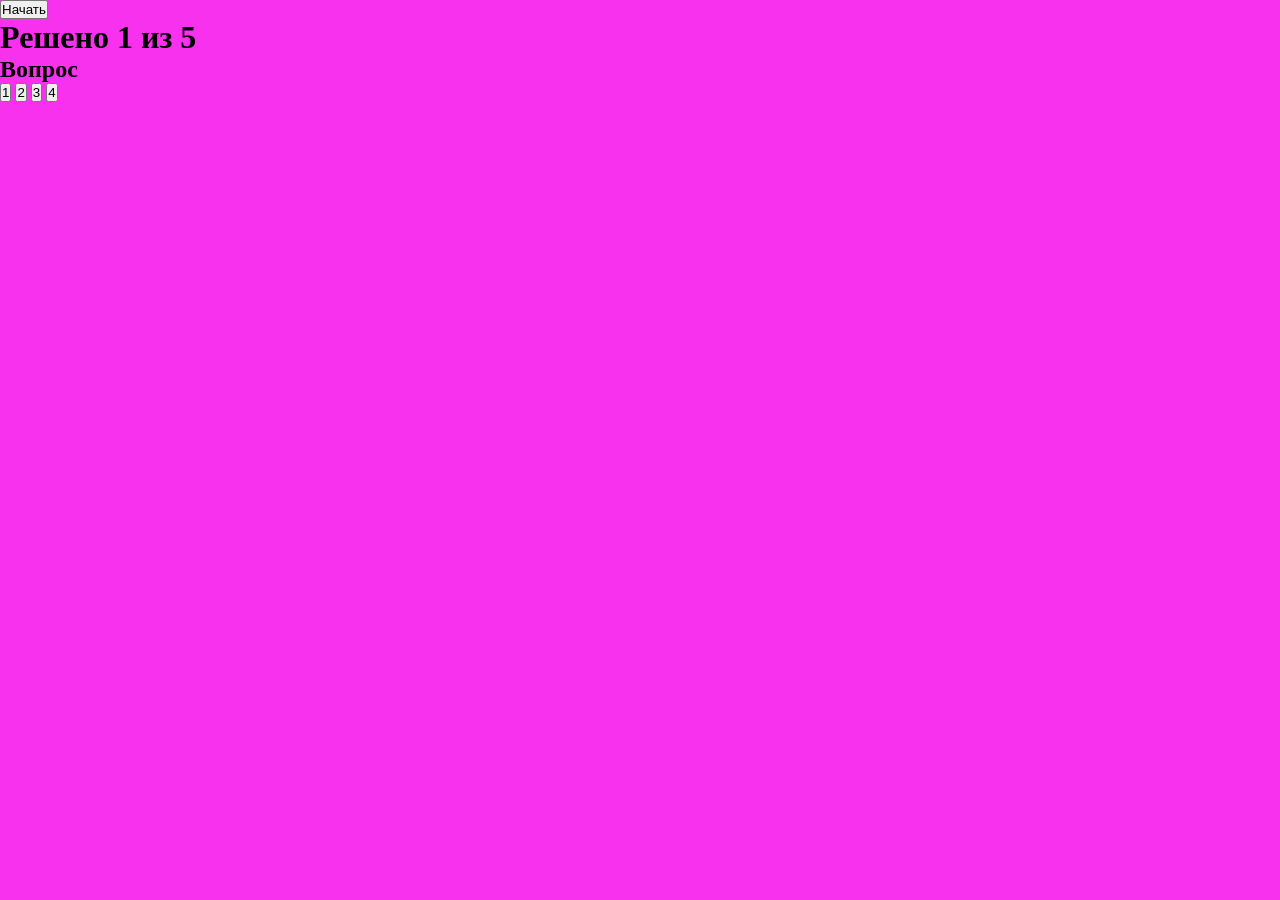
==== index.html @ 8767319d "m4u2" ====
<!DOCTYPE html>
<html lang="en">
<head>
    <meta charset="UTF-8">
    <meta name="viewport" content="width=device-width, initial-scale=1.0">
    <link rel="stylesheet" href="./style.css">
    <title>Викторина</title>
</head>
<body>
    <button id="btn" class="btn">Начать</button>

    <h1 id="result">Решено 1 из 5</h1>

    <div id="main">
        <h2 class="title">Вопрос</h2>
        <nav>
            <button class="btn">1</button>
            <button class="btn">2</button>
            <button class="btn">3</button>
            <button class="btn">4</button>
        </nav>
    </div>

    <script src="./main.js"></script>
</body>
</html>
---- style.css ----
*{
    padding: 0;
    margin: 0;
    box-sizing: border-box;
}

body{
    background: #f731ed;
}
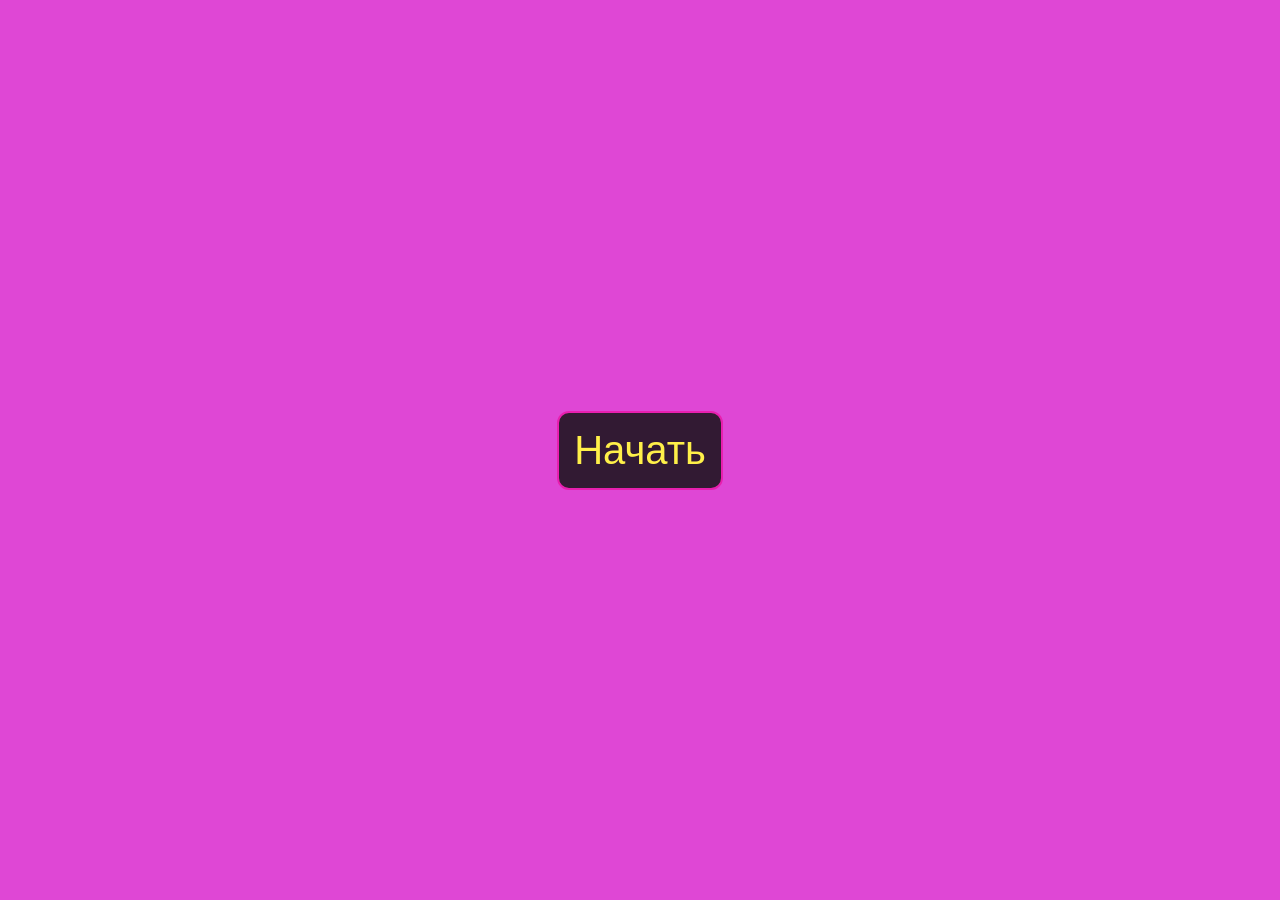
==== commit 32459b85: "2" ====
--- a/index.html
+++ b/index.html
@@ -7,11 +7,13 @@
     <title>Викторина</title>
 </head>
 <body>
-    <button id="btn" class="btn">Начать</button>
+    <button id="start" class="btn">Начать</button>
 
-    <h1 id="result">Решено 1 из 5</h1>
+    <h1 id="result" class="close">Решено 1 из 5</h1>
 
-    <div id="main">
+
+
+    <div class="close" id="main">
         <h2 class="title">Вопрос</h2>
         <nav>
             <button class="btn">1</button>
--- a/style.css
+++ b/style.css
@@ -4,6 +4,55 @@
     box-sizing: border-box;
 }
 
-body{
-    background: #f731ed;
-}+
+body {
+    background: #df47d5;
+    display: flex;
+    flex-direction: column;
+    justify-content: center;
+    align-items: center;
+    height: 100vh;
+    gap: 20px;
+}
+
+.btn {
+    padding: 15px;
+    border-radius: 12px;
+    font-size: 40px;
+    color: #fff049;
+    background: #321a33;
+    border: 2px solid #e81faf;
+    transition: all 0.5s;
+}
+
+.btn:hover {
+    background: #15a29c;
+    color: #e55a6f;
+}
+
+.title {
+    font-size: 50px;
+    color: #e42525;
+}
+
+#main {
+    display: flex;
+    flex-direction: column;
+    align-items: center;
+    justify-content: center;
+    gap: 40px;
+}
+
+nav {
+    display: flex;
+    gap: 20px;
+}
+
+#result {
+    font-size: 30px;
+    color: #15a29c;
+}
+
+.close {
+    display: none !important;
+}
